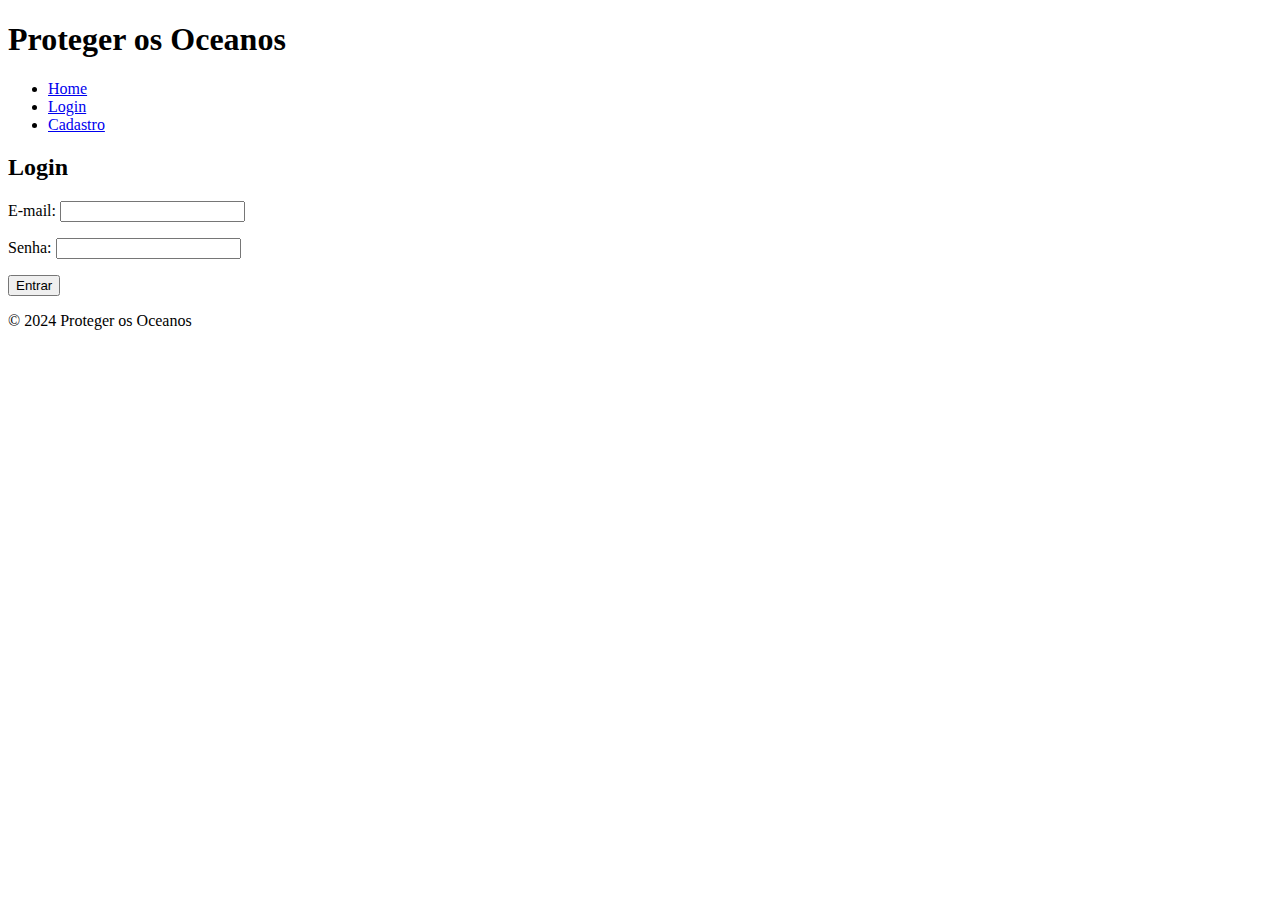
==== Projeto 1/login.html @ cfbfc9b3 "Merge 09a3c11f750a74254a0efbee494fcad1d1258007 into a1db855a26f80b79f8c768021b97003028c3b566" ====
<!DOCTYPE html>
<html lang="pt-br">
<head>
    <meta charset="UTF-8">
    <meta name="viewport" content="width=device-width, initial-scale=1.0">
    <title>Login - Proteger os Oceanos</title>
    <link rel="stylesheet" href="./styles/login.css">
</head>
<body>
    <header>
        <h1>Proteger os Oceanos</h1>
        <nav>
            <ul>
                <li><a href="Main.html">Home</a></li>
                <li><a href="login.html">Login</a></li>
                <li><a href="cadastro.html">Cadastro</a></li>
            </ul>
        </nav>
    </header>

    <main>
        <h2>Login</h2>
        <form action="#">
            <label for="email">E-mail:</label>
            <input type="email" id="email" name="email" required><p>
            <label for="senha">Senha:</label>
            <input type="password" id="senha" name="senha" required><p>
            <button type="submit">Entrar</button>
        </form>
    </main>

    <footer>
        <p>© 2024 Proteger os Oceanos</p>
    </footer>
</body>
</html>
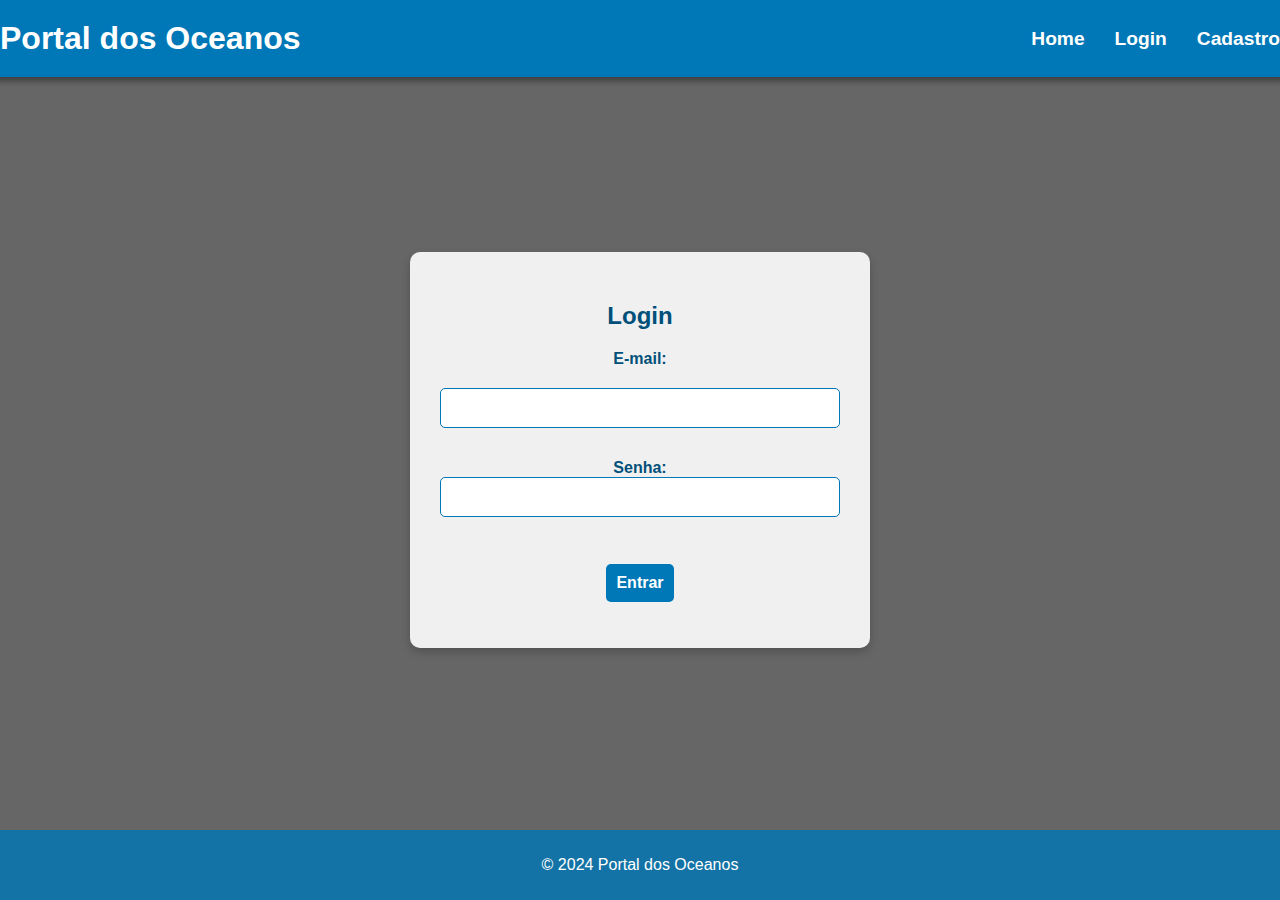
==== commit 868027b8: "att" ====
--- a/Projeto 1/login.html
+++ b/Projeto 1/login.html
@@ -8,10 +8,10 @@
 </head>
 <body>
     <header>
-        <h1>Proteger os Oceanos</h1>
+        <h1>Portal dos Oceanos</h1>
         <nav>
             <ul>
-                <li><a href="Main.html">Home</a></li>
+                <li><a href="index.html">Home</a></li>
                 <li><a href="login.html">Login</a></li>
                 <li><a href="cadastro.html">Cadastro</a></li>
             </ul>
@@ -30,7 +30,7 @@
     </main>
 
     <footer>
-        <p>© 2024 Proteger os Oceanos</p>
+        <p>© 2024 Portal dos Oceanos</p>
     </footer>
 </body>
 </html>
--- a/Projeto 1/styles/login.css
+++ b/Projeto 1/styles/login.css
@@ -0,0 +1,139 @@
+/* Estilização geral */
+body {
+    margin: 0;
+    font-family: "Roboto", sans-serif;
+    background-image: url(../src/ocean.jpg);
+    background-size: cover;
+    background-position: center;
+    height: 100vh;
+    display: flex;
+    justify-content: center;
+    align-items: center;
+}
+
+/* Opacidade ao fundo */
+body::before {
+    content: '';
+    position: absolute;
+    top: 0;
+    left: 0;
+    width: 100%;
+    height: 100%;
+    background-color: rgba(0, 0, 0, 0.6);
+    z-index: -1;
+}
+
+/* Header */
+header {
+    position: absolute;
+    top: 0;
+    width: 100%;
+    padding: 20px 50px;
+    background-color: #0077b6;
+    color: white;
+    display: flex;
+    justify-content: space-between;
+    align-items: center;
+    box-shadow: 0 4px 6px rgba(0, 0, 0, 0.4);
+}
+
+header h1 {
+   font-size: 2rem; /* Tamanho do título */
+    font-weight: bold; /* Negrito */
+    margin: 0; /* Remove margens */
+}
+
+header nav ul {
+    list-style: none;
+    display: flex;
+    margin: 0;
+    padding: 0;
+    gap: 30px;
+}
+
+header nav ul li a {
+    text-decoration: none;
+    color: white;
+    font-size: 1.2rem;
+    font-weight: bold;
+    transition: color 0.3s ease;
+}
+
+header nav ul li a:hover {
+    color: #caf0f8;
+}
+
+main {
+    background-color: rgba(255, 255, 255, 0.9);
+    padding: 30px;
+    border-radius: 10px;
+    box-shadow: 0 4px 8px rgba(0, 0, 0, 0.2);
+    text-align: center;
+    width: 100%;
+    max-width: 400px;
+}
+
+main h2 {
+    margin-bottom: 20px;
+    font-size: 1.5rem;
+    color: #01507a;
+}
+
+form {
+    display: flex;
+    flex-direction: column;
+    gap: 15px;
+    width: 100%;
+}
+
+label {
+    font-size: 1rem;
+    font-weight: bold;
+    color: #01507a;
+    margin-bottom: 5px;
+}
+
+input[type="email"],
+input[type="text"],
+input[type="password"] {
+    width: 100%; 
+    box-sizing: border-box; 
+    padding: 10px;
+    font-size: 1rem;
+    border: 1px solid #0077b6;
+    border-radius: 5px;
+    transition: border-color 0.3s ease;
+}
+
+
+input[type="email"]:focus,
+input[type="text"]:focus,
+input[type="password"]:focus {
+    border-color: #023e8a;
+}
+
+button {
+    padding: 10px;
+    font-size: 1rem;
+    font-weight: bold;
+    color: white;
+    background-color: #0077b6;
+    border: none;
+    border-radius: 5px;
+    cursor: pointer;
+}
+
+button:hover {
+    background-color: #023e8a;
+}
+
+/* Footer */
+footer {
+    position: absolute;
+    bottom: 0;
+    width: 100%;
+    text-align: center;
+    padding: 10px;
+    background-color: rgba(0, 119, 182, 0.8); /* Fundo azul transparente */
+    color: white;
+}
